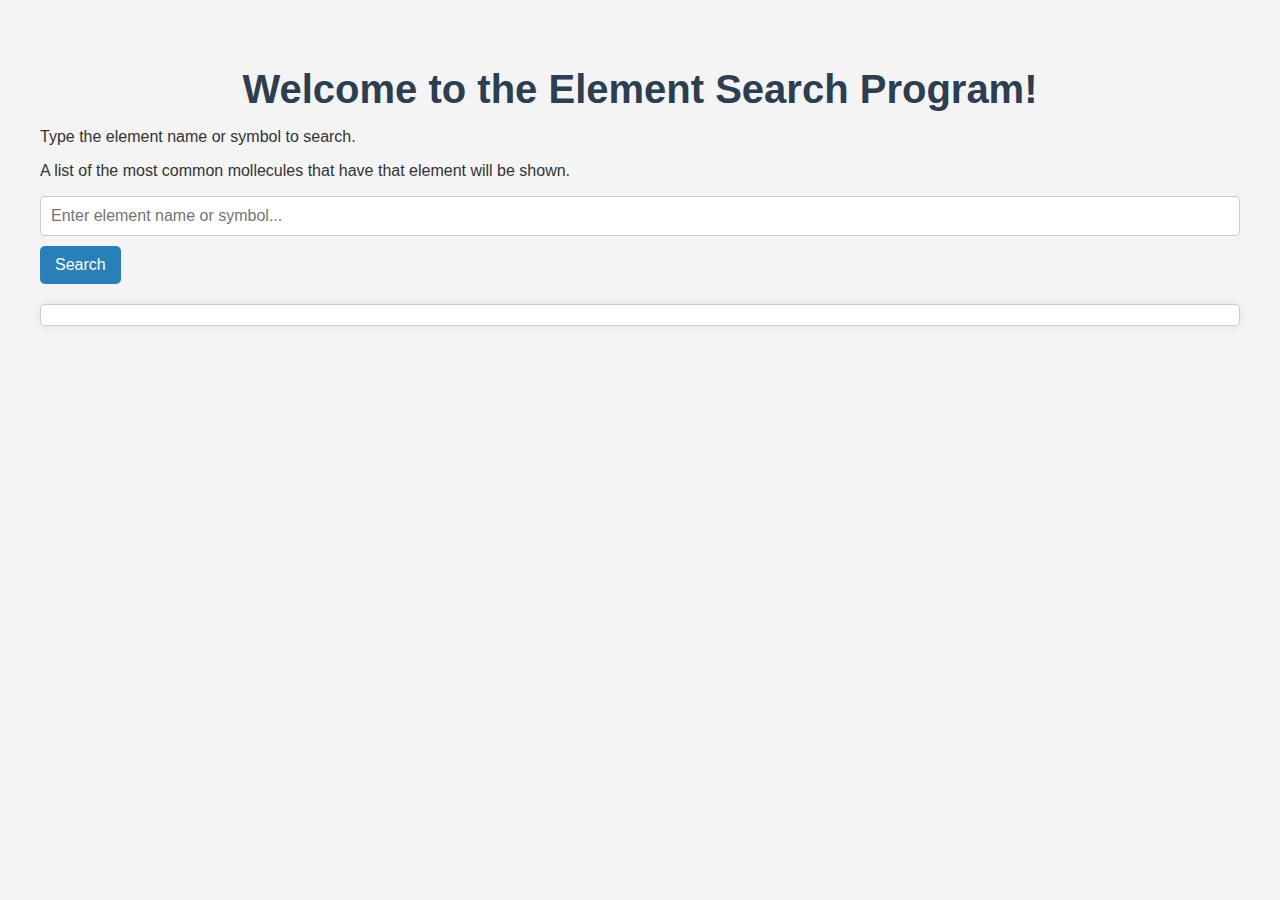
==== index.html @ 86649cbf "Update and rename chemlibrary.html to index.html" ====
<!DOCTYPE html>
<html lang="en">
<head>
<link rel="stylesheet" href="chemlibrary.CSS">
    <meta charset="UTF-8">
    <meta name="viewport" content="width=device-width, initial-scale=1.0">
    <title>Element Search Program</title>
    <style>
        body {
            font-family: Arial, sans-serif;
            margin: 20px;
        }
        #results {
            margin-top: 20px;
            border: 1px solid #ccc;
            padding: 10px;
        }
        h3 {
            color: #333;
        }
    </style>
</head>
<body>

<h1>Welcome to the Element Search Program!</h1>
<p>Type the element name or symbol to search.</p>
<p>A list of the most common mollecules that have that element will be shown.</p>

<input type="text" id="searchTerm" placeholder="Enter element name or symbol..." />
<button onclick="searchElement()">Search</button>

<div id="results"></div>

<script>
    const knownElements = {
        "H": ["H2O (Water)", "HCl (Hydrochloric Acid)", "H2SO4 (Sulfuric Acid)", "C2H5OH (Ethanol)"],
        "He": ["He (Helium - noble gas)"],
        "Li": ["Li2O (Lithium Oxide)", "LiCl (Lithium Chloride)", "LiOH (Lithium Hydroxide)"],
        "Be": ["BeO (Beryllium Oxide)", "BeCl2 (Beryllium Chloride)"],
        "B": ["B2O3 (Boron Oxide)", "BF3 (Boron Trifluoride)"],
        "C": ["CO2 (Carbon Dioxide)", "CH4 (Methane)", "C2H5OH (Ethanol)", "C6H12O6 (Glucose)"],
        "N": ["NH3 (Ammonia)", "N2 (Nitrogen Gas)", "HNO3 (Nitric Acid)"],
        "O": ["O2 (Oxygen Gas)", "O3 (Ozone)", "H2O2 (Hydrogen Peroxide)", "H2O (Water)"],
        "F": ["NaF (Sodium Fluoride)", "HF (Hydrofluoric Acid)"],
        "Ne": ["Ne (Neon - noble gas)"],
        "Na": ["NaCl (Sodium Chloride)", "NaOH (Sodium Hydroxide)", "Na2SO4 (Sodium Sulfate)"],
        "Mg": ["MgO (Magnesium Oxide)", "MgCl2 (Magnesium Chloride)"],
        "Al": ["Al2O3 (Aluminum Oxide)", "AlCl3 (Aluminum Chloride)"],
        "Si": ["SiO2 (Silicon Dioxide)", "SiCl4 (Silicon Tetrachloride)"],
        "P": ["P2O5 (Phosphorus Pentoxide)", "H3PO4 (Phosphoric Acid)"],
        "S": ["SO2 (Sulfur Dioxide)", "H2SO4 (Sulfuric Acid)"],
        "Cl": ["HCl (Hydrochloric Acid)", "NaCl (Sodium Chloride)"],
        "Ar": ["Ar (Argon - noble gas)"],
        "K": ["KCl (Potassium Chloride)", "K2SO4 (Potassium Sulfate)"],
        "Ca": ["CaO (Calcium Oxide)", "CaCO3 (Calcium Carbonate)"],
        "Sc": ["Sc2O3 (Scandium Oxide)"],
        "Ti": ["TiO2 (Titanium Dioxide)", "TiCl4 (Titanium Tetrachloride)"],
        "V": ["V2O5 (Vanadium Pentoxide)"],
        "Cr": ["CrO3 (Chromium Trioxide)", "K2Cr2O7 (Potassium Dichromate)"],
        "Mn": ["MnO2 (Manganese Dioxide)", "KMnO4 (Potassium Permanganate)"],
        "Fe": ["Fe2O3 (Iron(III) Oxide)", "FeCl3 (Iron(III) Chloride)", "FeSO4 (Iron(II) Sulfate)"],
        "Co": ["CoCl2 (Cobalt(II) Chloride)"],
        "Ni": ["NiO (Nickel(II) Oxide)", "NiCl2 (Nickel(II) Chloride)"],
        "Cu": ["CuSO4 (Copper(II) Sulfate)", "CuCl2 (Copper(II) Chloride)"],
        "Zn": ["ZnO (Zinc Oxide)", "ZnCl2 (Zinc Chloride)"],
        "Ga": ["Ga2O3 (Gallium Oxide)"],
        "Ge": ["GeO2 (Germanium Dioxide)"],
        "As": ["As2O3 (Arsenic Trioxide)"],
        "Se": ["H2Se (Hydrogen Selenide)", "SeO2 (Selenium Dioxide)"],
        "Br": ["Br2 (Bromine)", "HBr (Hydrobromic Acid)"],
        "Kr": ["Kr (Krypton - noble gas)"],
        "Rb": ["RbCl (Rubidium Chloride)"],
        "Sr": ["SrO (Strontium Oxide)", "SrSO4 (Strontium Sulfate)"],
        "Y": ["Y2O3 (Yttrium Oxide)"],
        "Zr": ["ZrO2 (Zirconium Dioxide)"],
        "Nb": ["Nb2O5 (Niobium Pentoxide)"],
        "Mo": ["MoO3 (Molybdenum Trioxide)"],
        "Tc": ["TcO2 (Technetium Dioxide)"],
        "Ru": ["RuO2 (Ruthenium Dioxide)"],
        "Rh": ["RhCl3 (Rhodium(III) Chloride)"],
        "Pd": ["PdCl2 (Palladium(II) Chloride)"],
        "Ag": ["AgNO3 (Silver Nitrate)", "AgCl (Silver Chloride)"],
        "Cd": ["CdO (Cadmium Oxide)", "CdCl2 (Cadmium Chloride)"],
        "In": ["In2O3 (Indium Oxide)"],
        "Sn": ["SnO2 (Tin Dioxide)"],
        "Sb": ["Sb2O3 (Antimony Trioxide)"],
        "Te": ["TeO2 (Tellurium Dioxide)"],
        "I": ["HI (Hydriodic Acid)", "I2 (Iodine)"],
        "Xe": ["Xe (Xenon - noble gas)"],
        "Cs": ["CsCl (Cesium Chloride)"],
        "Ba": ["BaO (Barium Oxide)", "BaSO4 (Barium Sulfate)"],
        "La": ["La2O3 (Lanthanum Oxide)"],
        "Ce": ["CeO2 (Cerium Dioxide)"],
        "Pr": ["Pr6O11 (Praseodymium Oxide)"],
        "Nd": ["Nd2O3 (Neodymium Oxide)"],
        "Pm": ["PmO2 (Promethium Dioxide)"],
        "Sm": ["Sm2O3 (Samarium Oxide)"],
        "Eu": ["Eu2O3 (Europium Oxide)"],
        "Gd": ["Gd2O3 (Gadolinium Oxide)"],
        "Tb": ["Tb4O7 (Terbium Oxide)"],
        "Dy": ["Dy2O3 (Dysprosium Oxide)"],
        "Ho": ["Ho2O3 (Holmium Oxide)"],
        "Er": ["Er2O3 (Erbium Oxide)"],
        "Tm": ["Tm2O3 (Thulium Oxide)"],
        "Yb": ["Yb2O3 (Ytterbium Oxide)"],
        "Lu": ["Lu2O3 (Lutetium Oxide)"],
        "Hf": ["HfO2 (Hafnium Dioxide)"],
        "Ta": ["Ta2O5 (Tantalum Pentoxide)"],
        "W": ["WO3 (Tungsten Trioxide)"],
        "Re": ["ReO3 (Rhenium Trioxide)"],
        "Os": ["OsO4 (Osmium Tetroxide)"],
        "Ir": ["IrCl3 (Iridium(III) Chloride)"],
        "Pt": ["PtCl2 (Platinum(II) Chloride)"],
        "Au": ["AuCl3 (Gold(III) Chloride)"],
        "Hg": ["HgO (Mercury(II) Oxide)", "HgCl2 (Mercury(II) Chloride)"],
        "Tl": ["Tl2O3 (Thallium(III) Oxide)"],
        "Pb": ["PbO (Lead(II) Oxide)", "PbS (Lead Sulfide)"],
        "Bi": ["Bi2O3 (Bismuth(III) Oxide)"],
        "Po": ["Po2 (Polonium Dioxide)"],
        "At": ["HAt (Hydrogen Astatide)"],
        "Rn": ["Rn (Radon - noble gas)"],
        "Fr": ["FrCl (Francium Chloride)"],
        "Ra": ["RaO (Radium Oxide)"],
        "Ac": ["AcCl3 (Actinium(III) Chloride)", "Ac(NO3)3 (Actinium(III) Nitrate)", "Ac2O3 (Actinium(III) Oxide)"],
        "Th": ["ThO2 (Thorium Dioxide)", "ThCl4 (Thorium(IV) Chloride)"],
        "Pa": ["PaO2 (Protactinium Dioxide)"],
        "U": ["UO2 (Uranium Dioxide)", "UF6 (Uranium Hexafluoride)"],
        "Np": ["NpO2 (Neptunium Dioxide)"],
        "Pu": ["PuO2 (Plutonium Dioxide)", "PuCl4 (Plutonium(IV) Chloride)"],
        "Am": ["AmO2 (Americium Dioxide)"],
        "Cm": ["CmO2 (Curium Dioxide)"],
        "Bk": ["BkO2 (Berkelium Dioxide)"],
        "Cf": ["CfO2 (Californium Dioxide)"],
        "Es": ["EsO3 (Einsteinium Trioxide)"],
        "Fm": ["FmO2 (Fermium Dioxide)"],
        "Md": ["MdO2 (Mendelevium Dioxide)"],
        "No": ["NoO2 (Nobelium Dioxide)"],
        "Lr": ["Lr2O3 (Lawrencium Oxide)"],
        "Rf": ["RfO2 (Rutherfordium Dioxide)"],
        "Db": ["DbO2 (Dubnium Dioxide)"],
        "Sg": ["SgO2 (Seaborgium Dioxide)"],
        "Bh": ["BhO2 (Bohrium Dioxide)"],
        "Hs": ["HsO2 (Hassium Dioxide)"],
        "Mt": ["MtO2 (Meitnerium Dioxide)"],
        "Ds": ["DsO2 (Darmstadtium Dioxide)"],
        "Rg": ["RgO2 (Roentgenium Dioxide)"],
        "Cn": ["CnO2 (Copernicium Dioxide)"],
        "Nh": ["NhO2 (Nihonium Dioxide)"],
        "Fl": ["FlO2 (Flerovium Dioxide)"],
        "Mc": ["McO2 (Moscovium Dioxide)"],
        "Lv": ["LvO2 (Livermorium Dioxide)"],
        "Ts": ["TsO2 (Tennessine Dioxide)"],
        "Og": ["Og (Oganesson - noble gas)"]
    };

    function searchElement() {
        const searchTerm = document.getElementById('searchTerm').value.trim().toLowerCase();
        const resultsDiv = document.getElementById('results');
        resultsDiv.innerHTML = ''; // Clear previous results

        if (searchTerm === 'q') {
            resultsDiv.innerHTML = '<p>Exiting the search. Thank you for using the program!</p>';
            return;
        }

        let results = [];

        // Check if the search term matches any symbol (case insensitive)
        for (const symbol in knownElements) {
            if (searchTerm === symbol.toLowerCase()) {
                results.push(`<strong>${symbol}</strong>: ${knownElements[symbol].join(', ')}`);
            }
        }

        // Check if the search term is part of the names (case insensitive)
        let found = false;
        for (const symbol in knownElements) {
            for (const compound of knownElements[symbol]) {
                if (compound.toLowerCase().includes(searchTerm)) {
                    results.push(`<strong>${symbol}</strong>: ${compound}`);
                    found = true;
                }
            }
        }

        if (!results.length) {
            results.push("Element not found. Please check the spelling.");
        }

        // Print the results in HTML format
        resultsDiv.innerHTML = '<h3>Search Results:</h3><ul>' + results.map(result => `<li>${result}</li>`).join('') + '</ul>';
    }
</script>

</body>
</html>
---- chemlibrary.CSS ----
/* General Styles */
body {
    font-family: 'Arial', sans-serif;
    background-color: #f4f4f4;
    margin: 0;
    padding: 20px;
    color: #333;
}

/* Header Styles */
h1 {
    font-size: 2.5em;
    color: #2c3e50;
    text-align: center;
    margin-bottom: 10px;
}

h3 {
    color: #2c3e50;
}

/* Input and Button Styles */
input[type="text"] {
    width: calc(100% - 22px);
    padding: 10px;
    font-size: 1em;
    border: 1px solid #ccc;
    border-radius: 5px;
    margin-bottom: 10px;
    transition: border 0.3s;
}

input[type="text"]:focus {
    border-color: #2980b9;
    outline: none;
}

button {
    padding: 10px 15px;
    font-size: 1em;
    background-color: #2980b9;
    color: white;
    border: none;
    border-radius: 5px;
    cursor: pointer;
    transition: background-color 0.3s;
}

button:hover {
    background-color: #3498db;
}

/* Results Styles */
#results {
    margin-top: 20px;
    padding: 15px;
    background-color: white;
    border-radius: 5px;
    box-shadow: 0 0 10px rgba(0, 0, 0, 0.1);
}

ul {
    list-style-type: none;
    padding: 0;
}

li {
    padding: 5px 0;
    border-bottom: 1px solid #eee;
}

li:last-child {
    border-bottom: none;
}

/* Responsive Design */
@media (max-width: 600px) {
    h1 {
        font-size: 2em;
    }

    input[type="text"], button {
        width: 100%;
        font-size: 0.9em;
    }

    button {
        padding: 8px 12px;
    }
}
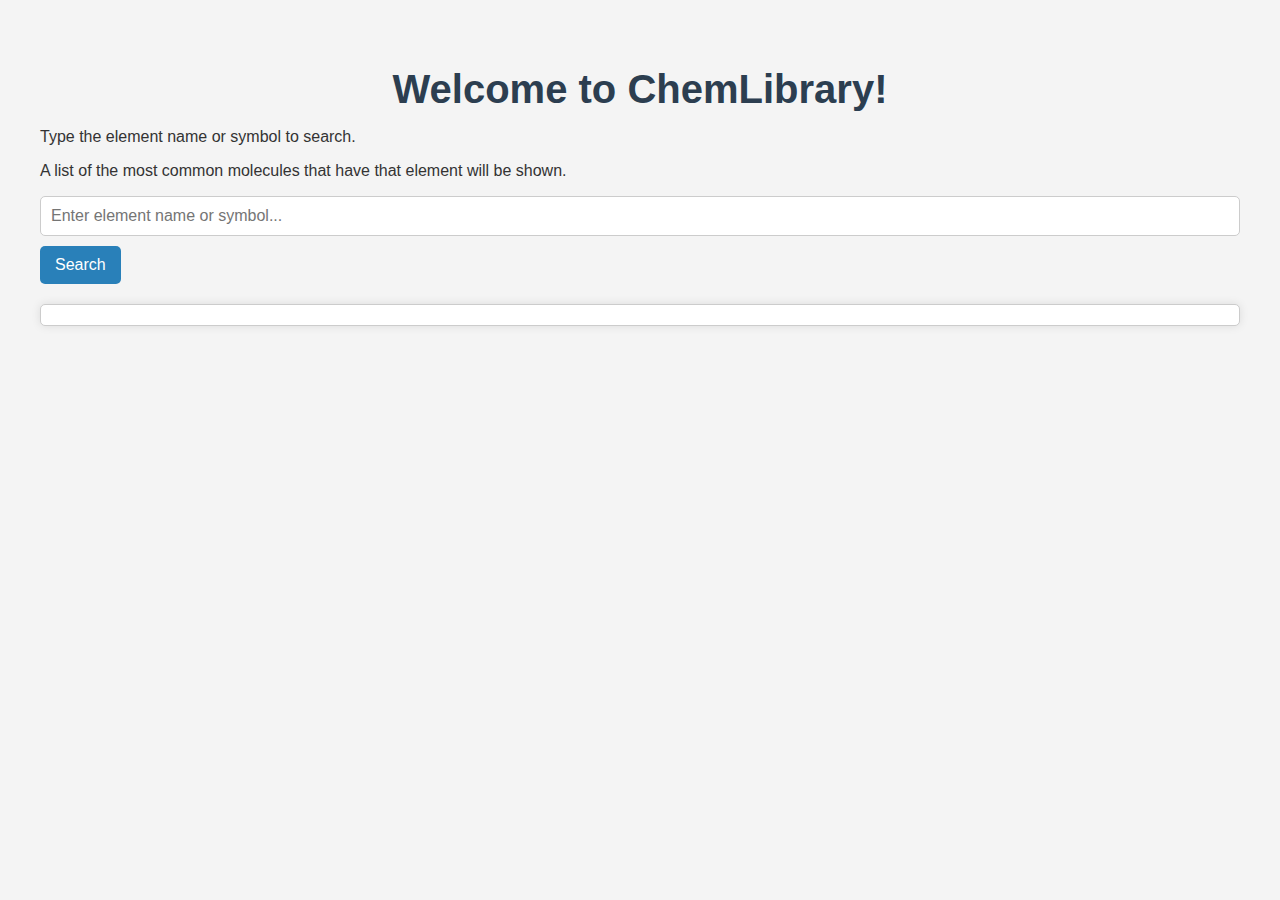
==== commit 511f8227: "Update index.html" ====
--- a/index.html
+++ b/index.html
@@ -1,10 +1,10 @@
 <!DOCTYPE html>
 <html lang="en">
 <head>
-<link rel="stylesheet" href="chemlibrary.CSS">
+<link rel="stylesheet" href="styles.css">
     <meta charset="UTF-8">
     <meta name="viewport" content="width=device-width, initial-scale=1.0">
-    <title>Element Search Program</title>
+    <title>ChemLibrary</title>
     <style>
         body {
             font-family: Arial, sans-serif;
@@ -22,9 +22,9 @@
 </head>
 <body>
 
-<h1>Welcome to the Element Search Program!</h1>
+<h1>Welcome to ChemLibrary!</h1>
 <p>Type the element name or symbol to search.</p>
-<p>A list of the most common mollecules that have that element will be shown.</p>
+<p>A list of the most common molecules that have that element will be shown.</p>
 
 <input type="text" id="searchTerm" placeholder="Enter element name or symbol..." />
 <button onclick="searchElement()">Search</button>
--- a/styles.css
+++ b/styles.css
@@ -0,0 +1,90 @@
+/* General Styles */
+body {
+    font-family: 'Arial', sans-serif;
+    background-color: #f4f4f4;
+    margin: 0;
+    padding: 20px;
+    color: #333;
+}
+
+/* Header Styles */
+h1 {
+    font-size: 2.5em;
+    color: #2c3e50;
+    text-align: center;
+    margin-bottom: 10px;
+}
+
+h3 {
+    color: #2c3e50;
+}
+
+/* Input and Button Styles */
+input[type="text"] {
+    width: calc(100% - 22px);
+    padding: 10px;
+    font-size: 1em;
+    border: 1px solid #ccc;
+    border-radius: 5px;
+    margin-bottom: 10px;
+    transition: border 0.3s;
+}
+
+input[type="text"]:focus {
+    border-color: #2980b9;
+    outline: none;
+}
+
+button {
+    padding: 10px 15px;
+    font-size: 1em;
+    background-color: #2980b9;
+    color: white;
+    border: none;
+    border-radius: 5px;
+    cursor: pointer;
+    transition: background-color 0.3s;
+}
+
+button:hover {
+    background-color: #3498db;
+}
+
+/* Results Styles */
+#results {
+    margin-top: 20px;
+    padding: 15px;
+    background-color: white;
+    border-radius: 5px;
+    box-shadow: 0 0 10px rgba(0, 0, 0, 0.1);
+}
+
+ul {
+    list-style-type: none;
+    padding: 0;
+}
+
+li {
+    padding: 5px 0;
+    border-bottom: 1px solid #eee;
+}
+
+li:last-child {
+    border-bottom: none;
+}
+
+/* Responsive Design */
+@media (max-width: 600px) {
+    h1 {
+        font-size: 2em;
+    }
+
+    input[type="text"], button {
+        width: 100%;
+        font-size: 0.9em;
+    }
+
+    button {
+        padding: 8px 12px;
+    }
+}
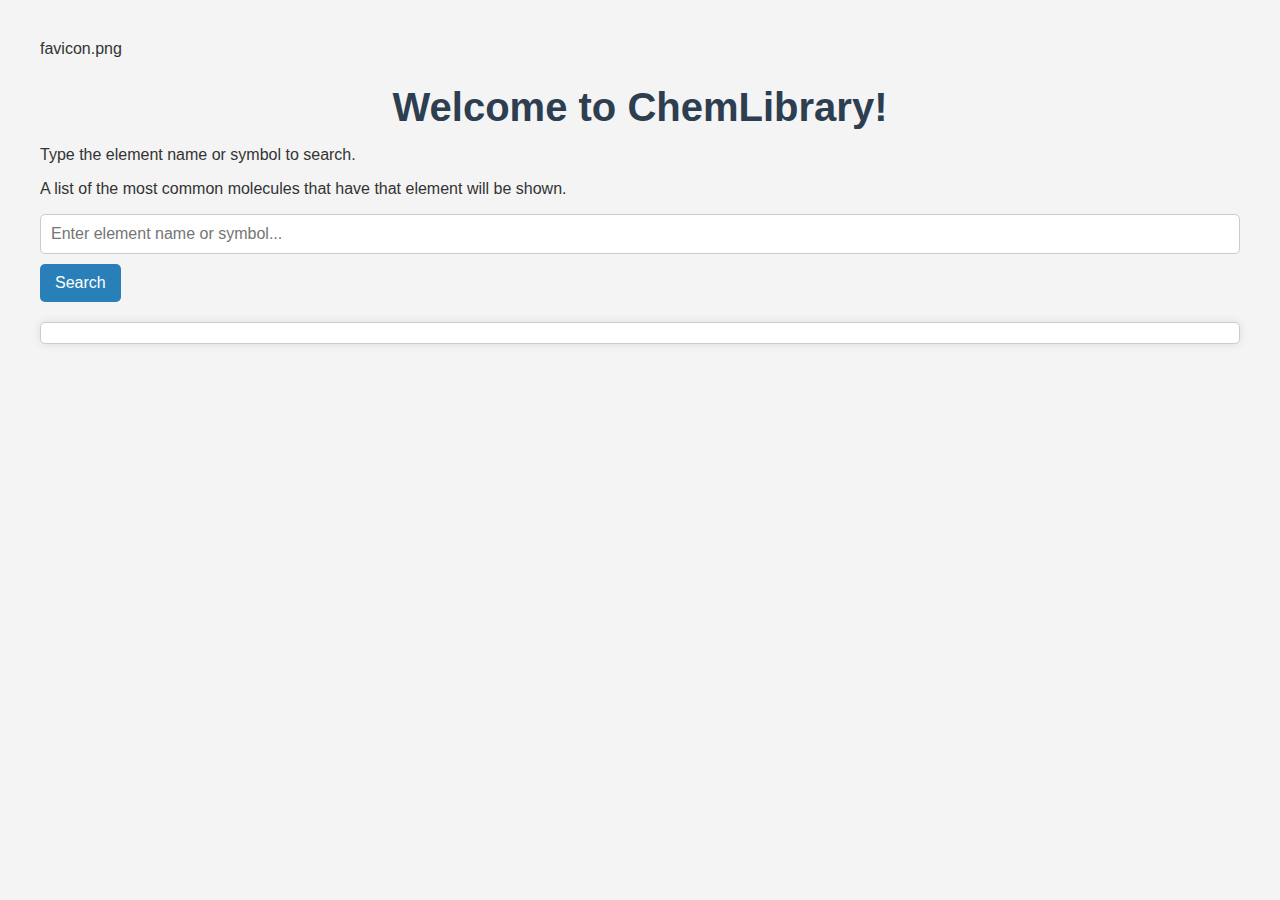
==== commit 3043cdc6: "Update index.html" ====
--- a/index.html
+++ b/index.html
@@ -5,6 +5,7 @@
     <meta charset="UTF-8">
     <meta name="viewport" content="width=device-width, initial-scale=1.0">
     <title>ChemLibrary</title>
+    <favicon>favicon.png</favicon>
     <style>
         body {
             font-family: Arial, sans-serif;
--- a/styles.css
+++ b/styles.css
@@ -1,6 +1,6 @@
 /* General Styles */
 body {
-    font-family: 'Arial', sans-serif;
+    font-family: 'Jua', sans-serif;
     background-color: #f4f4f4;
     margin: 0;
     padding: 20px;
